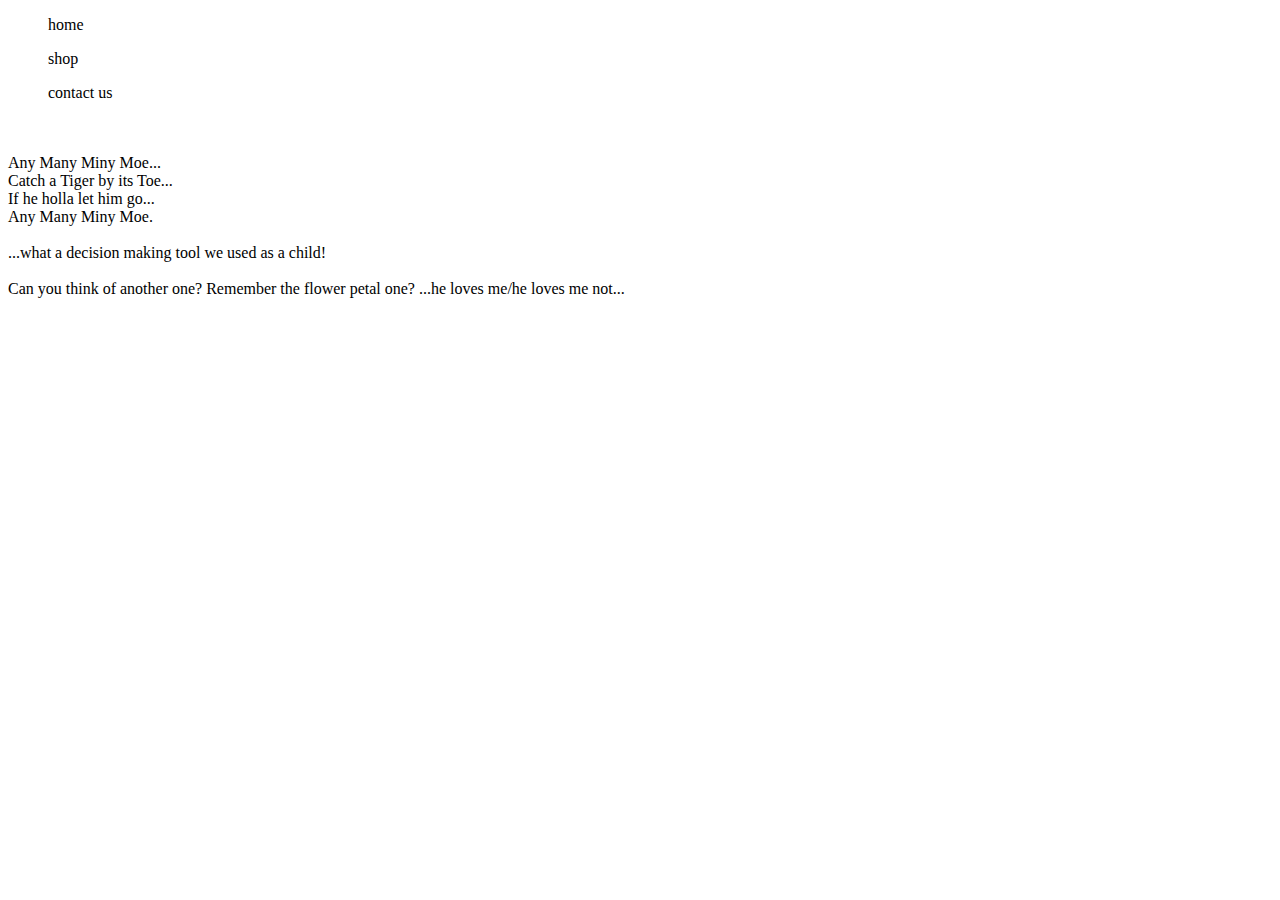
==== index.html @ 563f764c "week3start" ====
<!DOCTYPE html>
<html lang="en">
<head>
    <meta charset="UTF-8">
    <meta name="viewport" content="width=device-width, initial-scale=1.0">
    <title>Week3</title>
</head>
<body>
    
</body>
</html>

<heading>
    <nav>
      <ul>home</ul>
      <ul>shop</ul>
      <ul>contact us</ul>
      <br>
      <br>
    </nav>
  </heading>
      
      Any Many Miny Moe...
      <br>
      Catch a Tiger by its Toe...
      <br>
      If he holla let him go...
      <br>
      Any Many Miny Moe.
      <br>
      <br>
      ...what a decision making tool we used as a child!
      <br>
      <br>
      Can you think of another one? Remember the flower petal one? ...he loves me/he loves me not...
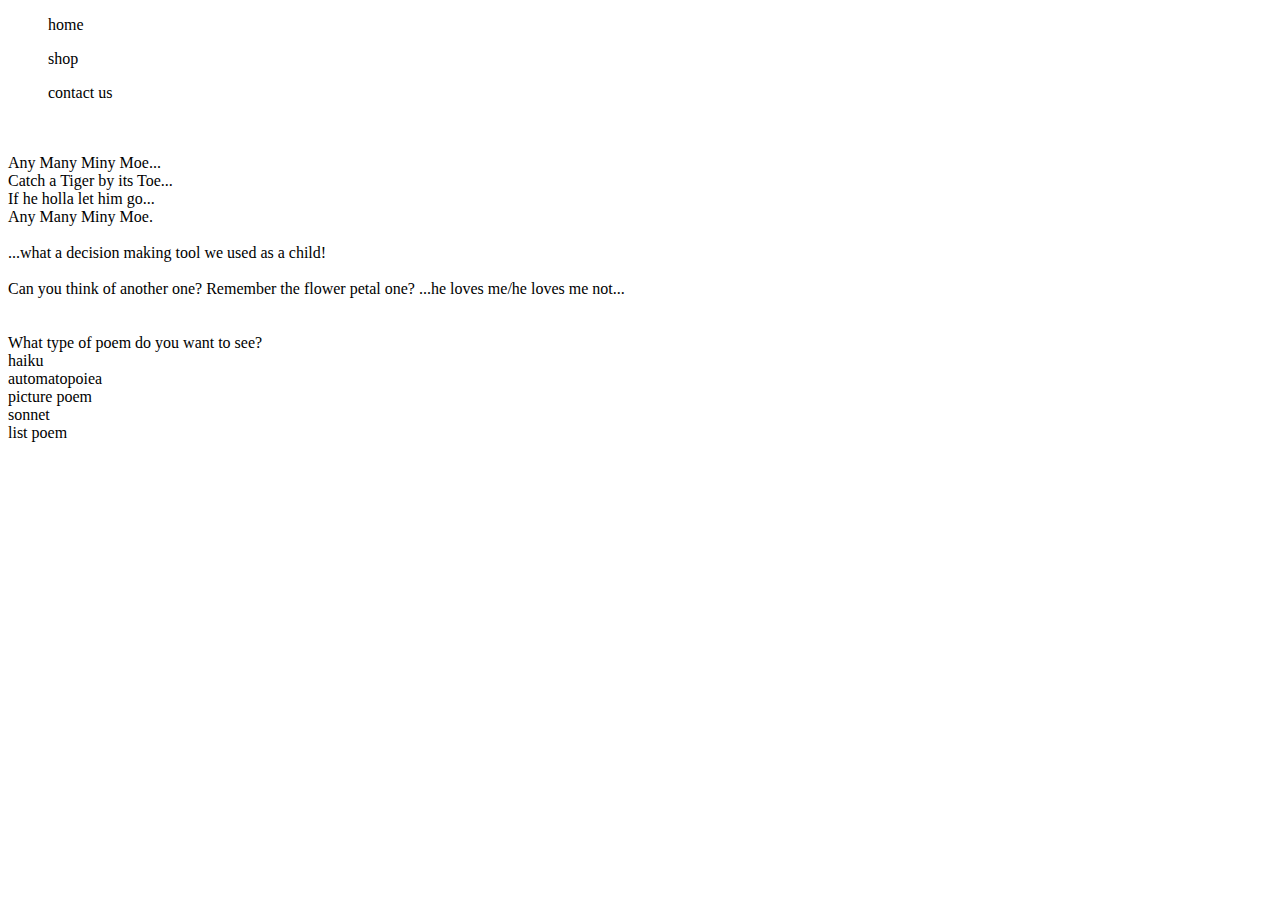
==== commit 36fff7ea: "finishing wk3_1" ====
--- a/index.html
+++ b/index.html
@@ -10,7 +10,7 @@
 </body>
 </html>
 
-<heading>
+<header>
     <nav>
       <ul>home</ul>
       <ul>shop</ul>
@@ -18,7 +18,7 @@
       <br>
       <br>
     </nav>
-  </heading>
+</header>
       
       Any Many Miny Moe...
       <br>
@@ -33,4 +33,14 @@
       <br>
       <br>
       Can you think of another one? Remember the flower petal one? ...he loves me/he loves me not...
+      <br>
+<br>
+<br>
+What type of poem do you want to see?
+  <li>haiku</li>
+  <li>automatopoiea</li>
+  <li>picture poem</li>
+  <li>sonnet</li>
+  <li>list poem</li>
+</ul>
   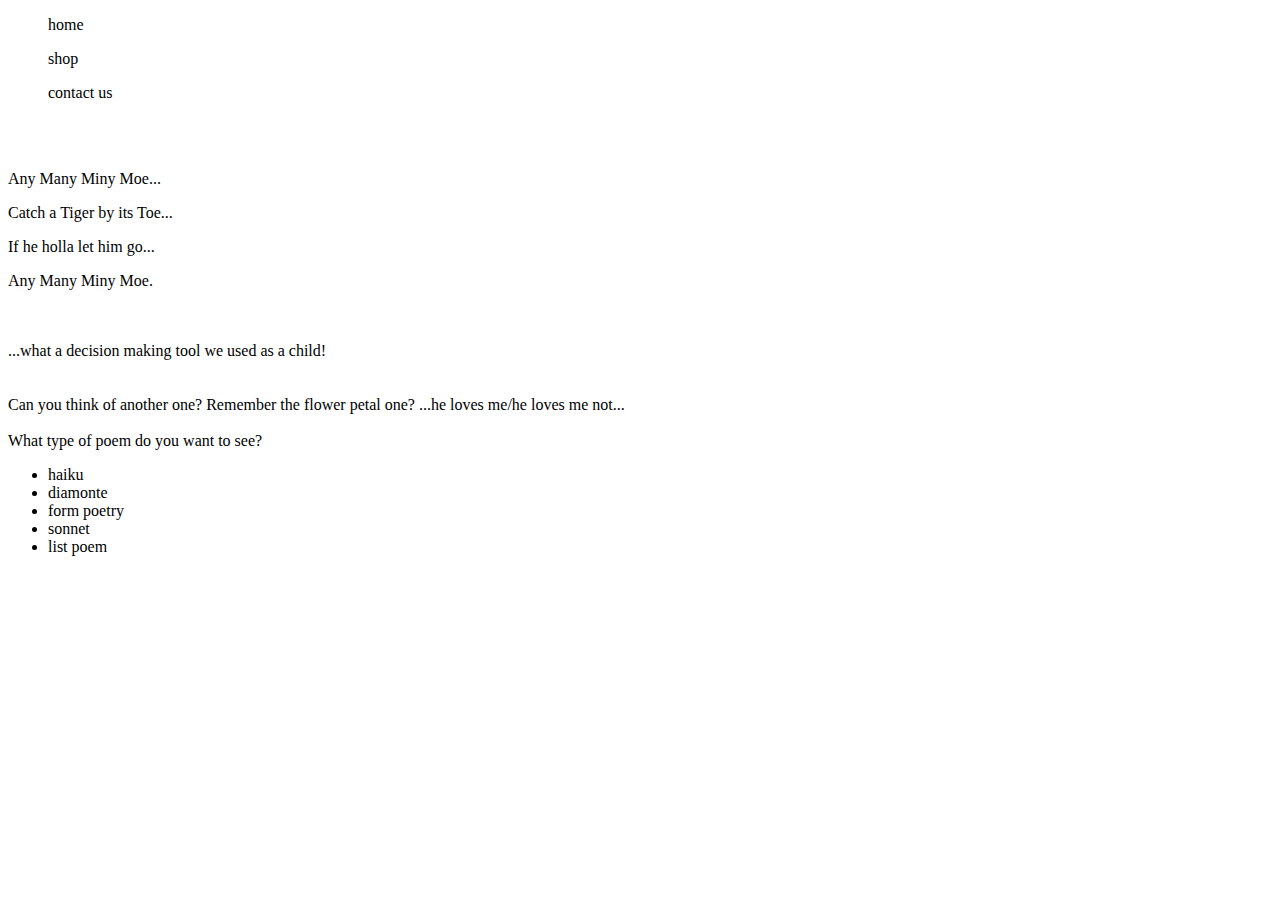
==== commit 90da90e2: "completeWk3_1" ====
--- a/index.html
+++ b/index.html
@@ -3,7 +3,8 @@
 <head>
     <meta charset="UTF-8">
     <meta name="viewport" content="width=device-width, initial-scale=1.0">
-    <title>Week3</title>
+    <title>Week3Page</title>
+    <link rel="stylesheet" href="Week3.css">
 </head>
 <body>
     
@@ -12,35 +13,34 @@
 
 <header>
     <nav>
+   <div>
       <ul>home</ul>
       <ul>shop</ul>
       <ul>contact us</ul>
+      </div>
       <br>
       <br>
     </nav>
-</header>
-      
-      Any Many Miny Moe...
-      <br>
-      Catch a Tiger by its Toe...
-      <br>
-      If he holla let him go...
-      <br>
-      Any Many Miny Moe.
+  </header>
+      <div class = "Intro">
+        <p>Any Many Miny Moe...</p>
+        <p>Catch a Tiger by its Toe...</p>
+        <p>If he holla let him go...</p>
+        <p>Any Many Miny Moe.</p>
       <br>
       <br>
       ...what a decision making tool we used as a child!
+        </div>
       <br>
       <br>
       Can you think of another one? Remember the flower petal one? ...he loves me/he loves me not...
-      <br>
-<br>
-<br>
-What type of poem do you want to see?
-  <li>haiku</li>
-  <li>automatopoiea</li>
-  <li>picture poem</li>
-  <li>sonnet</li>
-  <li>list poem</li>
-</ul>
-  +  <br>
+  <br>
+  <div Class= "bkgrdImg">What type of poem do you want to see?
+  <ul>
+    <li>haiku</li>
+    <li>diamonte</li>
+    <li>form poetry</li>
+    <li>sonnet</li>
+    <li>list poem</li>
+    </ul></div>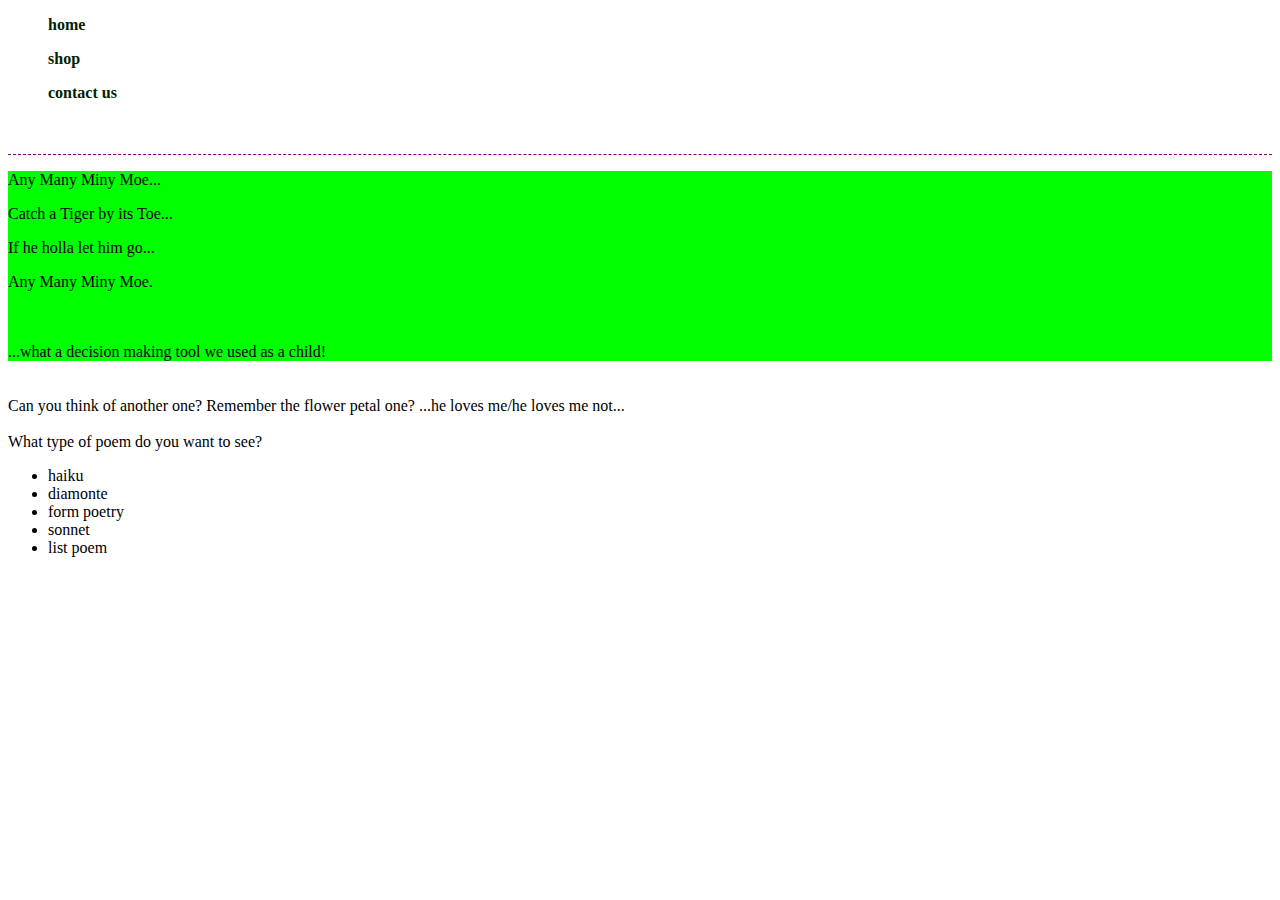
==== commit 0786f0fa: "correction" ====
--- a/index.html
+++ b/index.html
@@ -4,7 +4,7 @@
     <meta charset="UTF-8">
     <meta name="viewport" content="width=device-width, initial-scale=1.0">
     <title>Week3Page</title>
-    <link rel="stylesheet" href="Week3.css">
+    <link rel="stylesheet" href="main.css">
 </head>
 <body>
     
--- a/main.css
+++ b/main.css
@@ -0,0 +1,14 @@
+header {
+    font-weight: bold;
+    color: rgb(1, 34, 1);
+    border-color: lime;
+    border-bottom: dashed purple 1px;
+  }
+  
+  .Intro {
+    background-color: lime;    
+  }
+  
+  .bkgrdImg {
+    background-image: url("https://player.slideplayer.com/29/9460576/data/images/img0.png");
+  }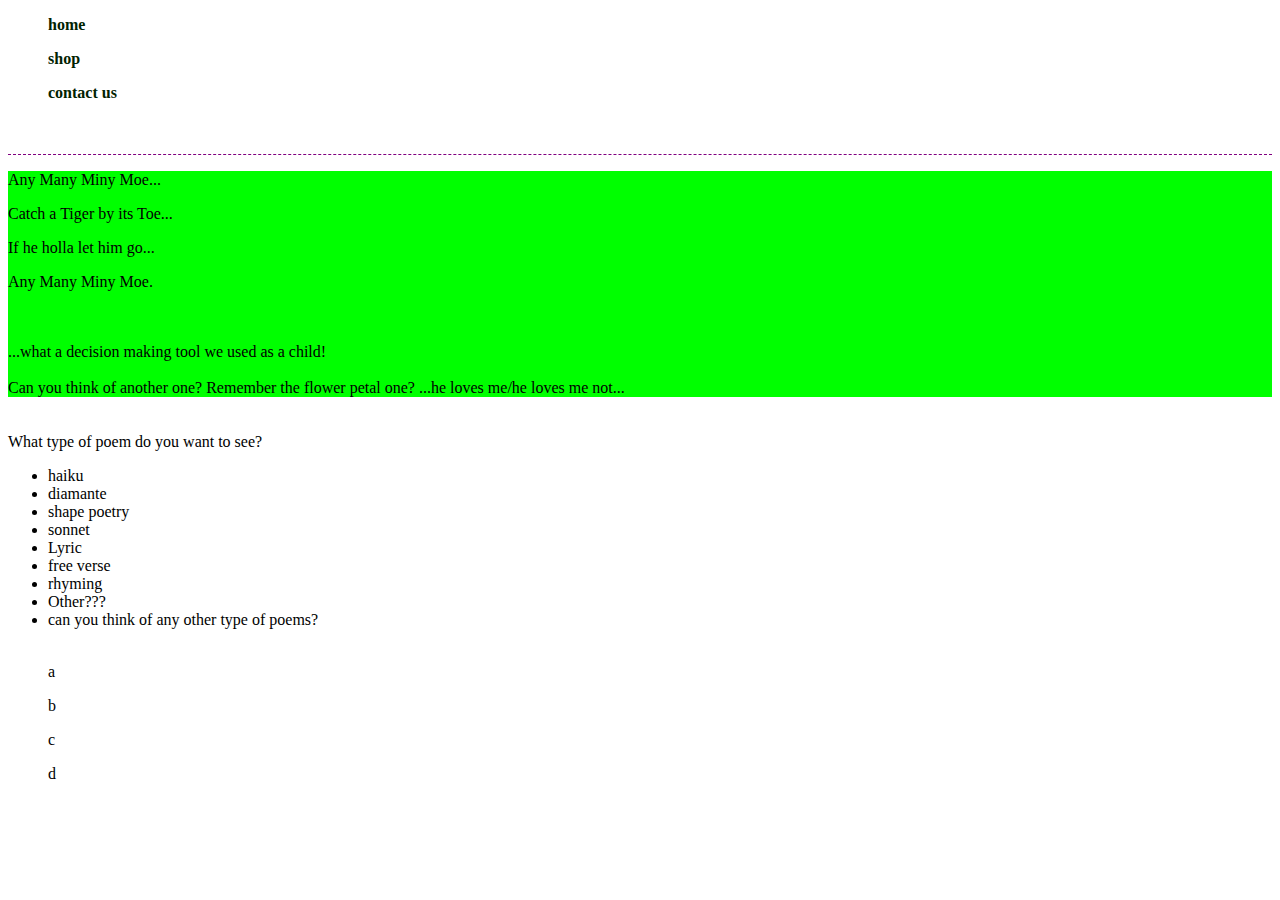
==== commit ecb5d930: "updating HWW3_1" ====
--- a/index.html
+++ b/index.html
@@ -7,11 +7,7 @@
     <link rel="stylesheet" href="main.css">
 </head>
 <body>
-    
-</body>
-</html>
-
-<header>
+  <header>
     <nav>
    <div>
       <ul>home</ul>
@@ -30,17 +26,33 @@
       <br>
       <br>
       ...what a decision making tool we used as a child!
-        </div>
       <br>
       <br>
       Can you think of another one? Remember the flower petal one? ...he loves me/he loves me not...
-  <br>
+    </div>
+      <br>
   <br>
   <div Class= "bkgrdImg">What type of poem do you want to see?
   <ul>
     <li>haiku</li>
-    <li>diamonte</li>
-    <li>form poetry</li>
+    <li>diamante</li>
+    <li>shape poetry</li>
     <li>sonnet</li>
-    <li>list poem</li>
-    </ul></div>+    <li>Lyric</li>
+    <li>free verse</li>
+    <li>rhyming</li>
+    <li>Other???</li>
+    <li>can you think of any other type of poems?</li>
+    <br>
+    <p>a</p>
+    <p>b</p>
+    <p>c</p>
+    <p>d</p>
+  
+    
+    </ul>
+     
+    </div>  
+</body>
+</html>
+    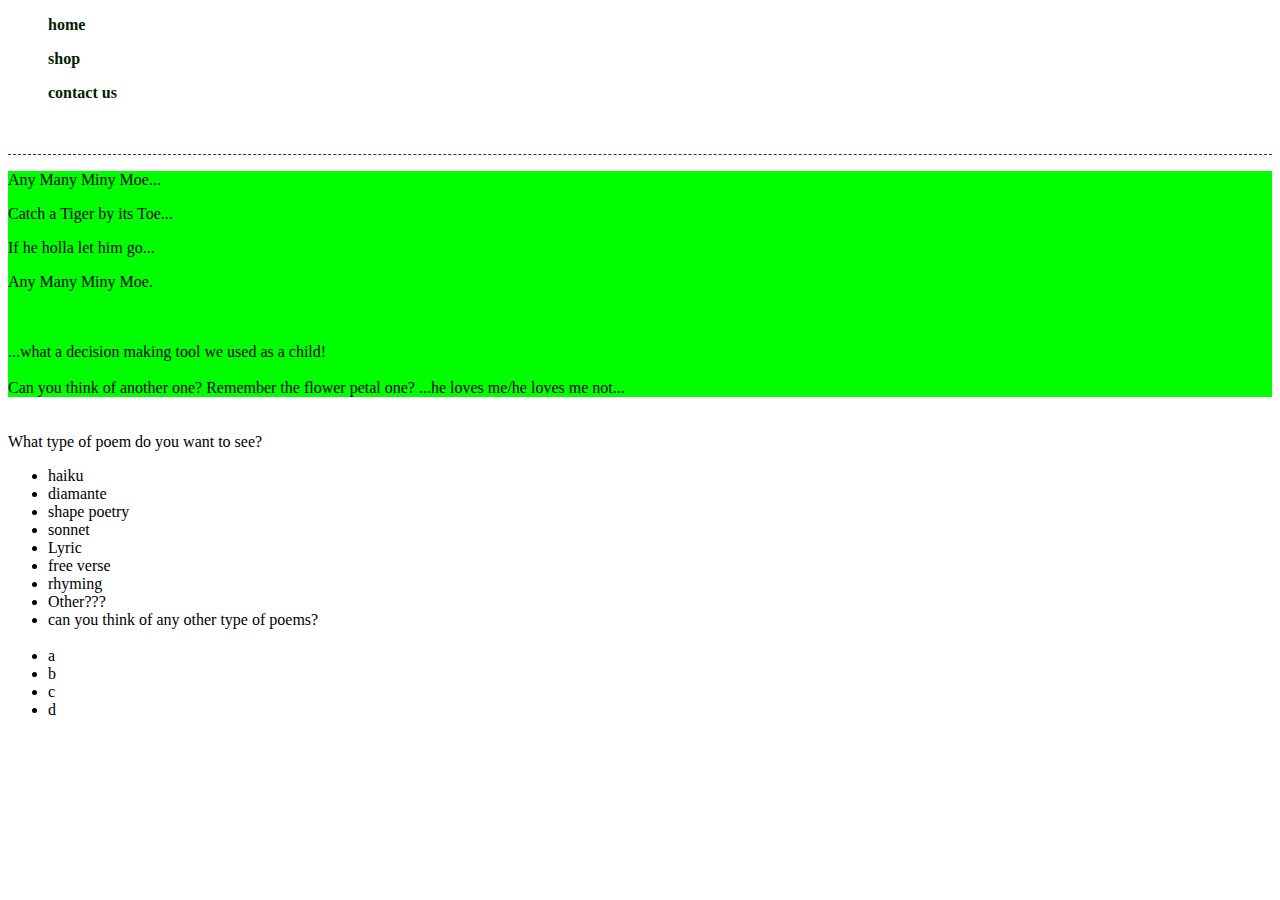
==== commit ef615cba: "AddingBEM" ====
--- a/index.html
+++ b/index.html
@@ -7,7 +7,8 @@
     <link rel="stylesheet" href="main.css">
 </head>
 <body>
-  <header>
+
+  <header class="Poems__Nav">
     <nav>
    <div>
       <ul>home</ul>
@@ -18,7 +19,7 @@
       <br>
     </nav>
   </header>
-      <div class = "Intro">
+      <div class="Poems__Intro">
         <p>Any Many Miny Moe...</p>
         <p>Catch a Tiger by its Toe...</p>
         <p>If he holla let him go...</p>
@@ -32,7 +33,7 @@
     </div>
       <br>
   <br>
-  <div Class= "bkgrdImg">What type of poem do you want to see?
+  <div class="Poems__bkgrdImg">What type of poem do you want to see?
   <ul>
     <li>haiku</li>
     <li>diamante</li>
@@ -44,15 +45,12 @@
     <li>Other???</li>
     <li>can you think of any other type of poems?</li>
     <br>
-    <p>a</p>
-    <p>b</p>
-    <p>c</p>
-    <p>d</p>
-  
-    
+    <li>a</li>
+    <li>b</li>
+    <li>c</li>
+    <li>d</li>
     </ul>
-     
-    </div>  
+    </div> 
 </body>
 </html>
     --- a/main.css
+++ b/main.css
@@ -1,14 +1,14 @@
-header {
+.Poems__Nav {
     font-weight: bold;
     color: rgb(1, 34, 1);
     border-color: lime;
     border-bottom: dashed purple 1px;
   }
   
-  .Intro {
+  .Poems__Intro {
     background-color: lime;    
   }
   
-  .bkgrdImg {
+  .Poems__bkgrdImg {
     background-image: url("https://player.slideplayer.com/29/9460576/data/images/img0.png");
   }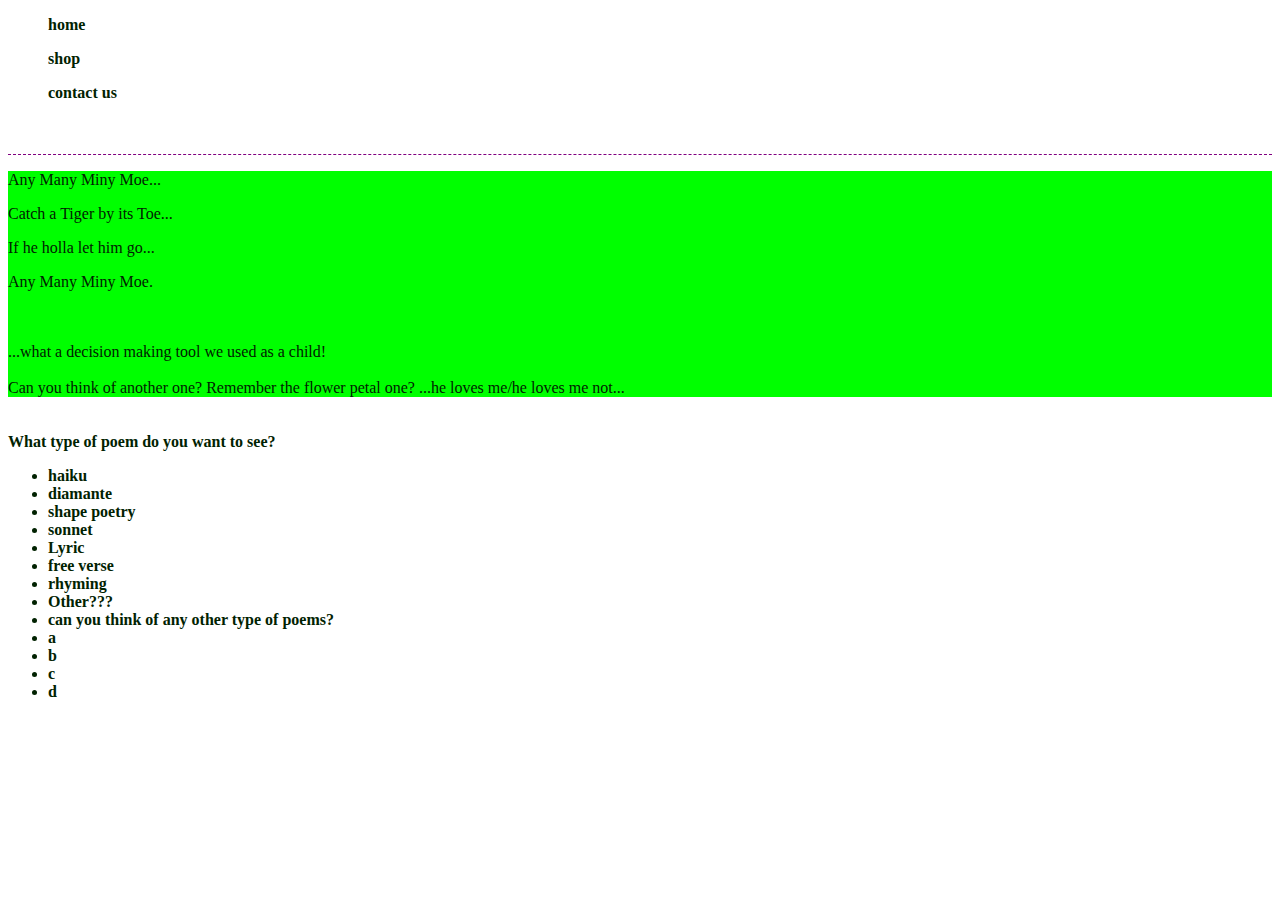
==== commit f244dd06: "changes to homeworkComplete" ====
--- a/index.html
+++ b/index.html
@@ -7,50 +7,55 @@
     <link rel="stylesheet" href="main.css">
 </head>
 <body>
-
-  <header class="Poems__Nav">
-    <nav>
-   <div>
-      <ul>home</ul>
-      <ul>shop</ul>
-      <ul>contact us</ul>
-      </div>
-      <br>
-      <br>
-    </nav>
-  </header>
-      <div class="Poems__Intro">
-        <p>Any Many Miny Moe...</p>
-        <p>Catch a Tiger by its Toe...</p>
-        <p>If he holla let him go...</p>
-        <p>Any Many Miny Moe.</p>
-      <br>
-      <br>
-      ...what a decision making tool we used as a child!
-      <br>
-      <br>
-      Can you think of another one? Remember the flower petal one? ...he loves me/he loves me not...
+<!-- Added the header-->
+<header class="Poems--Nav">
+  <nav>
+ <div>
+    <ul>home</ul>
+    <ul>shop</ul>
+    <ul>contact us</ul>
     </div>
-      <br>
+    <br>
+    <br>
+  </nav>
+</header>
+<!-- Added the poem and decisions info-->
+    <div class="Poems--Intro">
+      <p>Any Many Miny Moe...</p>
+      <p>Catch a Tiger by its Toe...</p>
+      <p>If he holla let him go...</p>
+      <p>Any Many Miny Moe.</p>
+    <br>
+    <br>
+    ...what a decision making tool we used as a child!
+    <br>
+    <br>
+    Can you think of another one? Remember the flower petal one? ...he loves me/he loves me not...
+  </div>
+    <br>
+<br>
+<!-- Added list of poem types and pic in backgrd-->
+<div class="Poems--bkgrdImg">What type of poem do you want to see?
+<ul>
+  <li>haiku</li>
+  <li>diamante</li>
+  <li>shape poetry</li>
+  <li>sonnet</li>
+  <li>Lyric</li>
+  <li>free verse</li>
+  <li>rhyming</li>
+  <li>Other???</li>
+  <li>can you think of any other type of poems?</li>
+  <li>a</li>
+  <li>b</li>
+  <li>c</li>
+  <li>d</li>
   <br>
-  <div class="Poems__bkgrdImg">What type of poem do you want to see?
-  <ul>
-    <li>haiku</li>
-    <li>diamante</li>
-    <li>shape poetry</li>
-    <li>sonnet</li>
-    <li>Lyric</li>
-    <li>free verse</li>
-    <li>rhyming</li>
-    <li>Other???</li>
-    <li>can you think of any other type of poems?</li>
-    <br>
-    <li>a</li>
-    <li>b</li>
-    <li>c</li>
-    <li>d</li>
-    </ul>
-    </div> 
+  <br>
+  <br>
+  <br>
+  </ul>
+  </div> 
 </body>
 </html>
     --- a/main.css
+++ b/main.css
@@ -1,14 +1,22 @@
-.Poems__Nav {
-    font-weight: bold;
-    color: rgb(1, 34, 1);
-    border-color: lime;
-    border-bottom: dashed purple 1px;
-  }
-  
-  .Poems__Intro {
-    background-color: lime;    
-  }
-  
-  .Poems__bkgrdImg {
-    background-image: url("https://player.slideplayer.com/29/9460576/data/images/img0.png");
-  }+/*header style with dashed bottom border*/
+.Poems--Nav {
+  font-weight: bold;
+  color: rgb(1, 34, 1);
+  border-color: lime;
+  border-bottom: dashed purple 1px;
+position: absolute
+left 50px; 
+}
+
+/*puts the intro topic with backgrd color*/
+.Poems--Intro {
+  background-color: lime; 
+  color: rgb(1, 34, 1);  
+}
+
+/*gives picture to backgrd of list of poem types*/
+.Poems--bkgrdImg {
+  background-image: url("https://player.slideplayer.com/29/9460576/data/images/img0.png");
+color: rgb(1, 34, 1);
+font-weight: bold;
+}
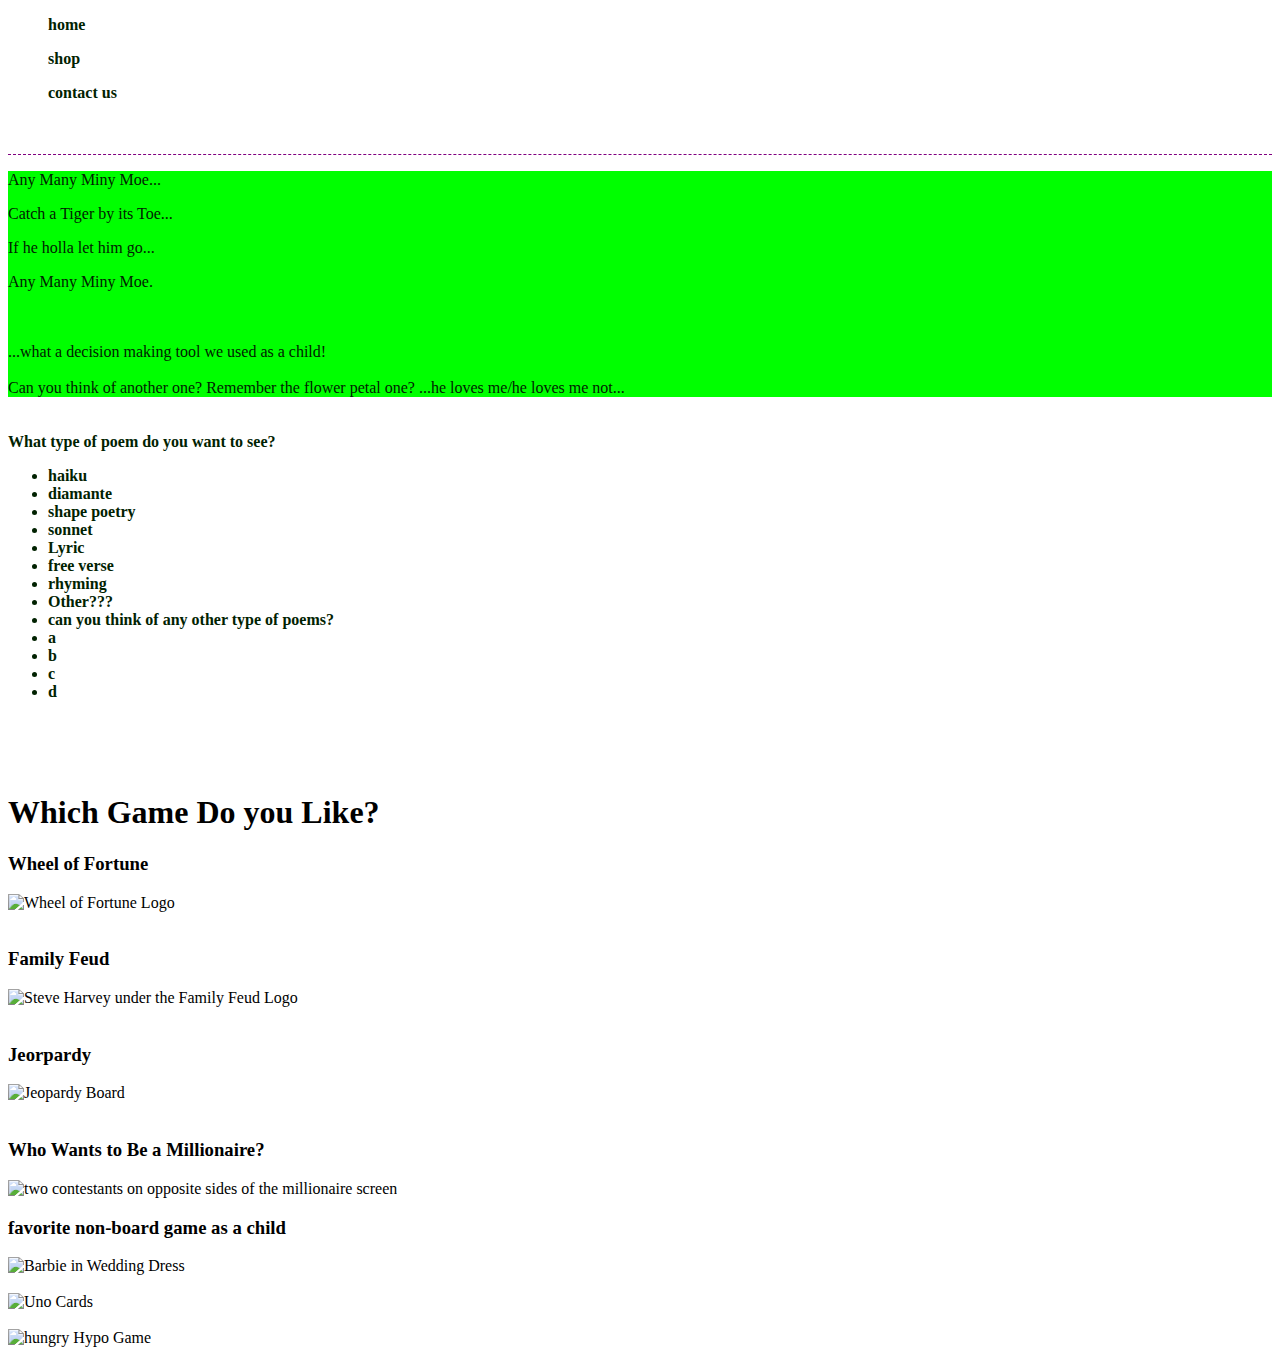
==== commit 3794271c: "added week3_3 homework" ====
--- a/index.html
+++ b/index.html
@@ -55,6 +55,33 @@
   <br>
   <br>
   </ul>
+  </div>
+  <div>
+    <h1> Which Game Do you Like?</h>
+    <br>
+    <h3>Wheel of Fortune</h3>
+    <img src="https://nypost.com/wp-content/uploads/sites/2/2020/02/conan_wheel_of_fortune_andy_richter-1.jpg?quality=80&strip=all" alt="Wheel of Fortune Logo" style="width:600px;height:400px;"> 
+    <br>
+    <br>
+    <h3>Family Feud</h3>
+    <img src= "https://m.media-amazon.com/images/M/MV5BYTc2MmM1YWItNTgyOC00MmQ4LTkzZmEtOTBkMjc3MDAwM2EzXkEyXkFqcGdeQXVyOTk3NDE1MTE@._V1_UY1200_CR85,0,630,1200_AL_.jpg" alt="Steve Harvey under the Family Feud Logo" style="width:400px;height:600px;">
+    <br>
+    <br>
+      <h3> Jeorpardy</h3>
+    <img src="https://cdn.vox-cdn.com/thumbor/udPpfL3xf7K0ngngeLO6-rjhXE0=/0x0:2400x1350/1320x0/filters:focal(0x0:2400x1350):format(webp):no_upscale()/cdn.vox-cdn.com/uploads/chorus_asset/file/19577016/jeopardy_02.jpg" alt=" Jeopardy Board" style="width:650px;height:400px;">
+    <br>
+    <br>
+      <h3>Who Wants to Be a Millionaire?</h3>
+    <img src="https://pmcvariety.files.wordpress.com/2020/04/who-wants-to-be-a-millionaire-jimmy-jimmel.jpg?w=1000" alt="two contestants on opposite sides of the millionaire screen" style="width:600px;height:300px;">
+    
+    <h3>favorite non-board game as a child </h3>
+  <img scr= "https://images.mattel.com/scene7/27765_01?$oslarge$&wid=724&hei=7244" alt="Barbie in Wedding Dress">
+    <br>
+    <br>
+    <img src="https://encrypted-tbn0.gstatic.com/images?q=tbn%3AANd9GcSFR97z92FmPVNhegYGlJlMYJGGm7o4ab-LxRUA-bOsiYeJSHm2ki4guNag0ZGwyPnF5o8d1vfM&usqp=CAc" alt="Uno Cards">
+    <br>
+    <br>
+    <img src="https://encrypted-tbn0.gstatic.com/images?q=tbn%3AANd9GcRzKgrdJfpdX9_S2j0KMCLKwq0lWbGNlTETsQ&usqp=CAU" alt="hungry Hypo Game">
   </div> 
 </body>
 </html>
--- a/main.css
+++ b/main.css
@@ -20,3 +20,5 @@
 color: rgb(1, 34, 1);
 font-weight: bold;
 }
+
+@media only screen and (max-width: 600px) {...} 